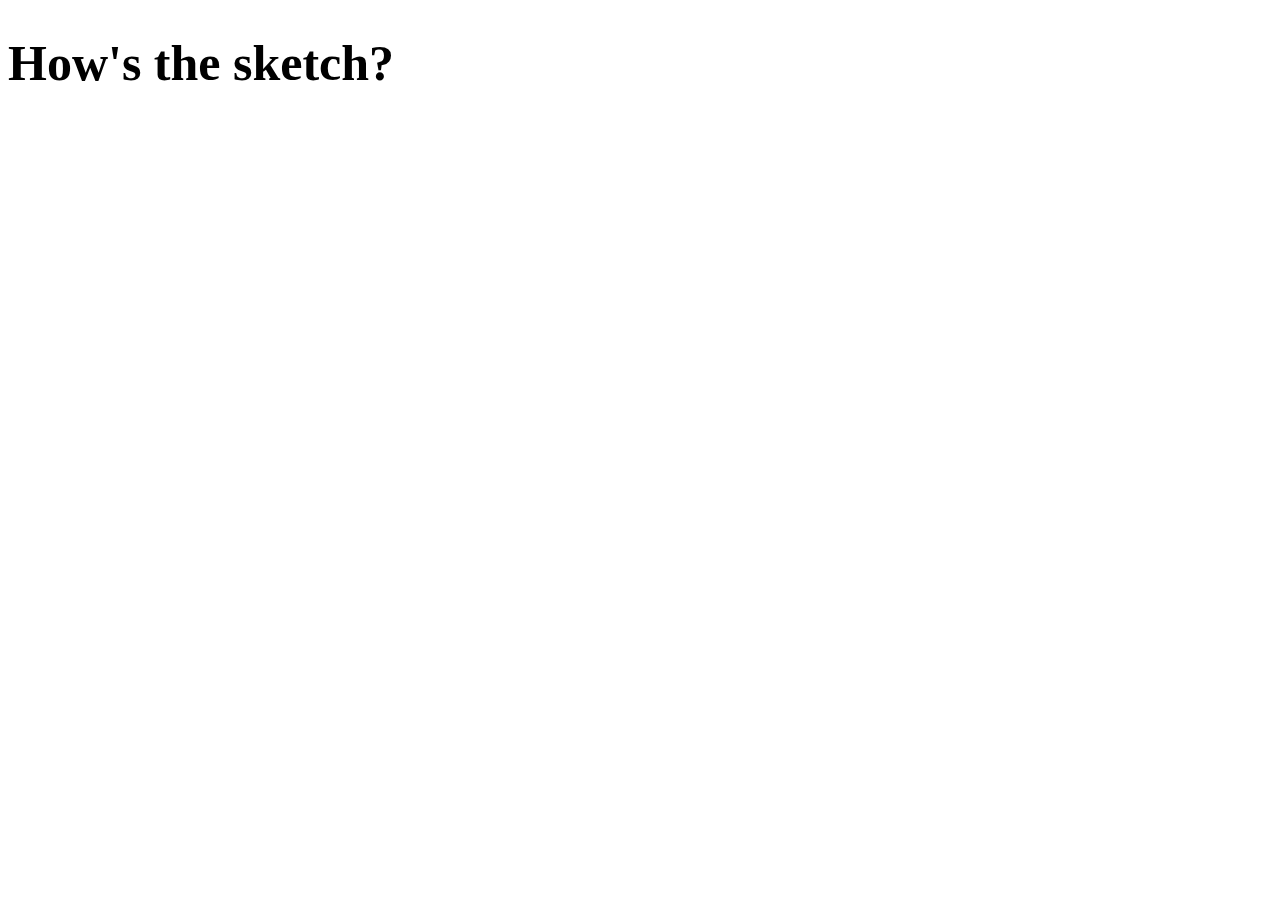
==== draw.html @ d5cf917f "Add files via upload" ====
<!DOCTYPE html>
<html lang="en">
<head>
    <meta charset="UTF-8">
    <meta name="viewport" content="width=device-width, initial-scale=1.0">
    <title>Drawing</title>
</head>
<body>
    <h1 style="font-size: 50px;">How's the sketch?</h1>
    <img src="img/km.png" alt="">
    <img src="img/km_words.png" alt="">
</body>
</html>
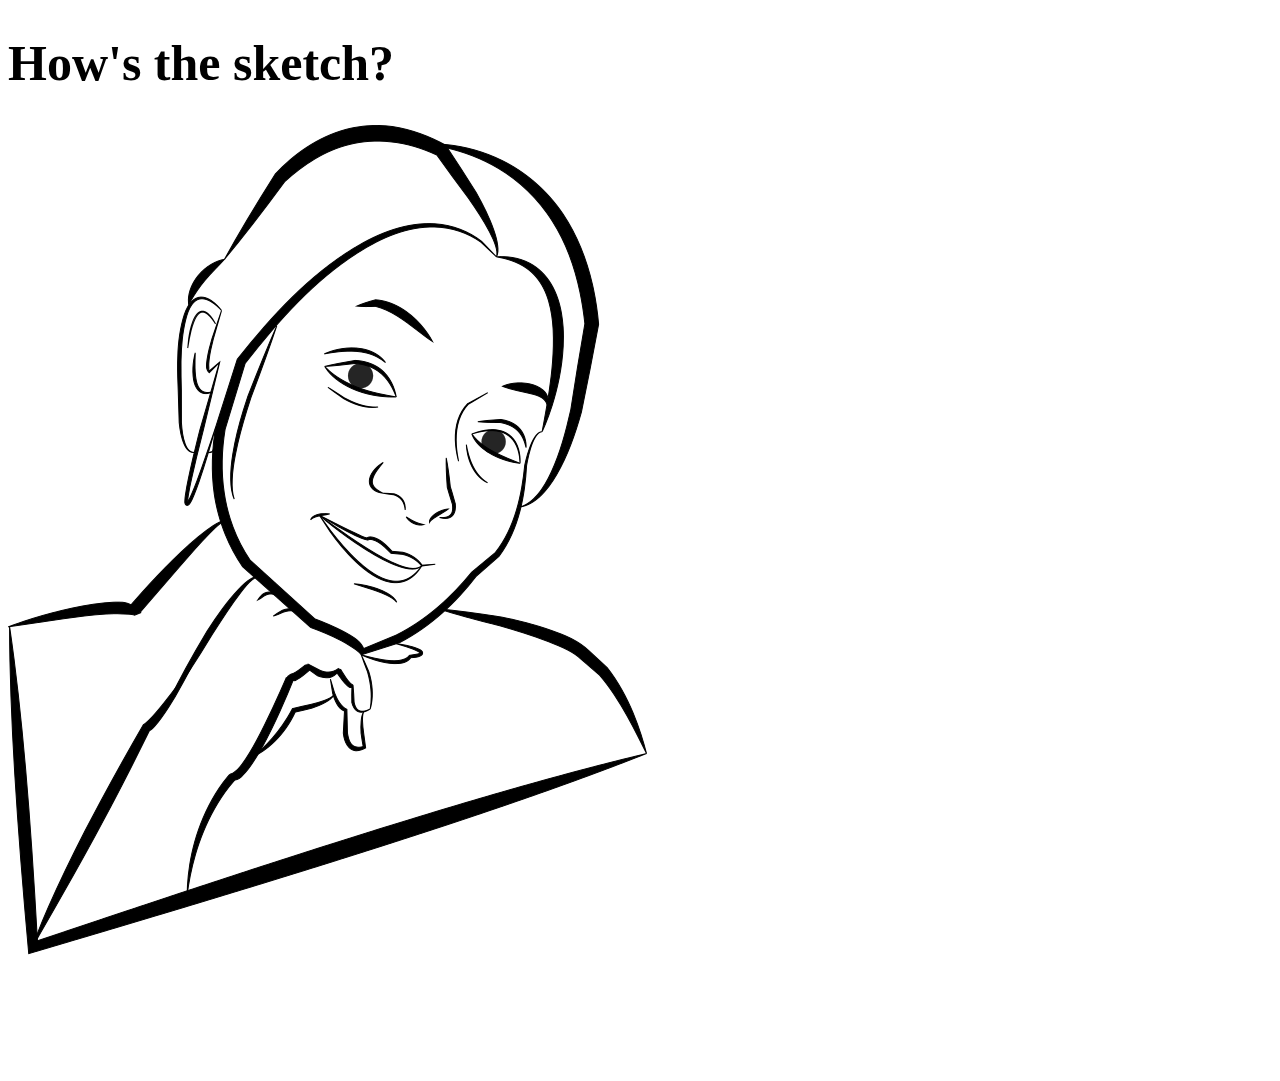
==== commit 366fd714: "Add files via upload" ====
--- a/draw.html
+++ b/draw.html
@@ -8,6 +8,6 @@
 <body>
     <h1 style="font-size: 50px;">How's the sketch?</h1>
     <img src="img/km.png" alt="">
-    <img src="img/km_words.png" alt="">
+    <!-- <img src="img/km_words.png" alt=""> -->
 </body>
 </html>